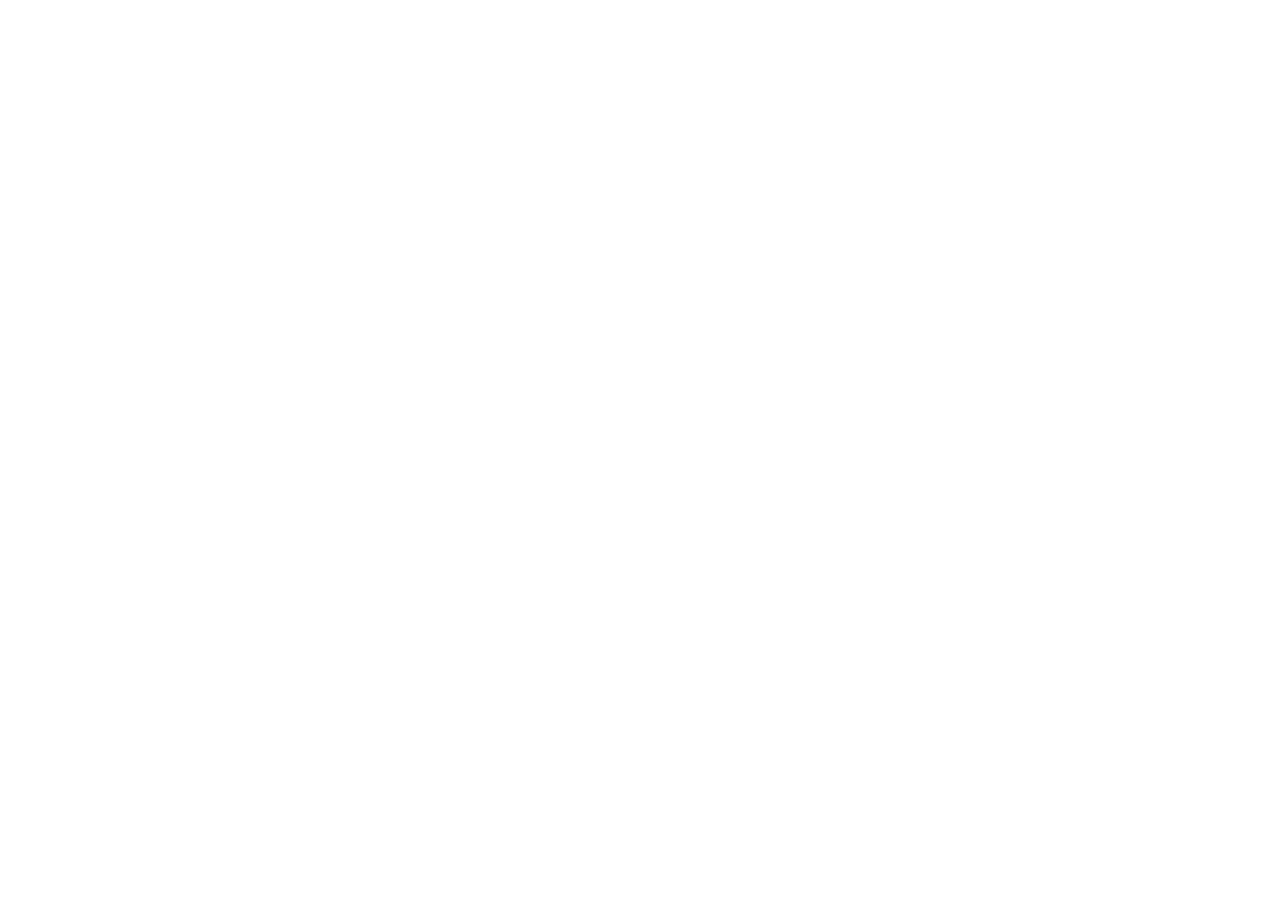
==== index.html @ d372a6a5 ":tada: Init projet" ====
<!DOCTYPE html>
<html lang="en">
<head>
    <meta charset="UTF-8">
    <meta http-equiv="X-UA-Compatible" content="IE=edge">
    <meta name="viewport" content="width=device-width, initial-scale=1.0">
    <link rel="stylesheet" href="style.css">
    <title>Document</title>
</head>
<body>
    
</body>
</html>
---- style.css ----
@import "styles/mc.css"
@import "styles/quentin.css"
@import "styles/olivia.css"
@import "styles/victor.css"
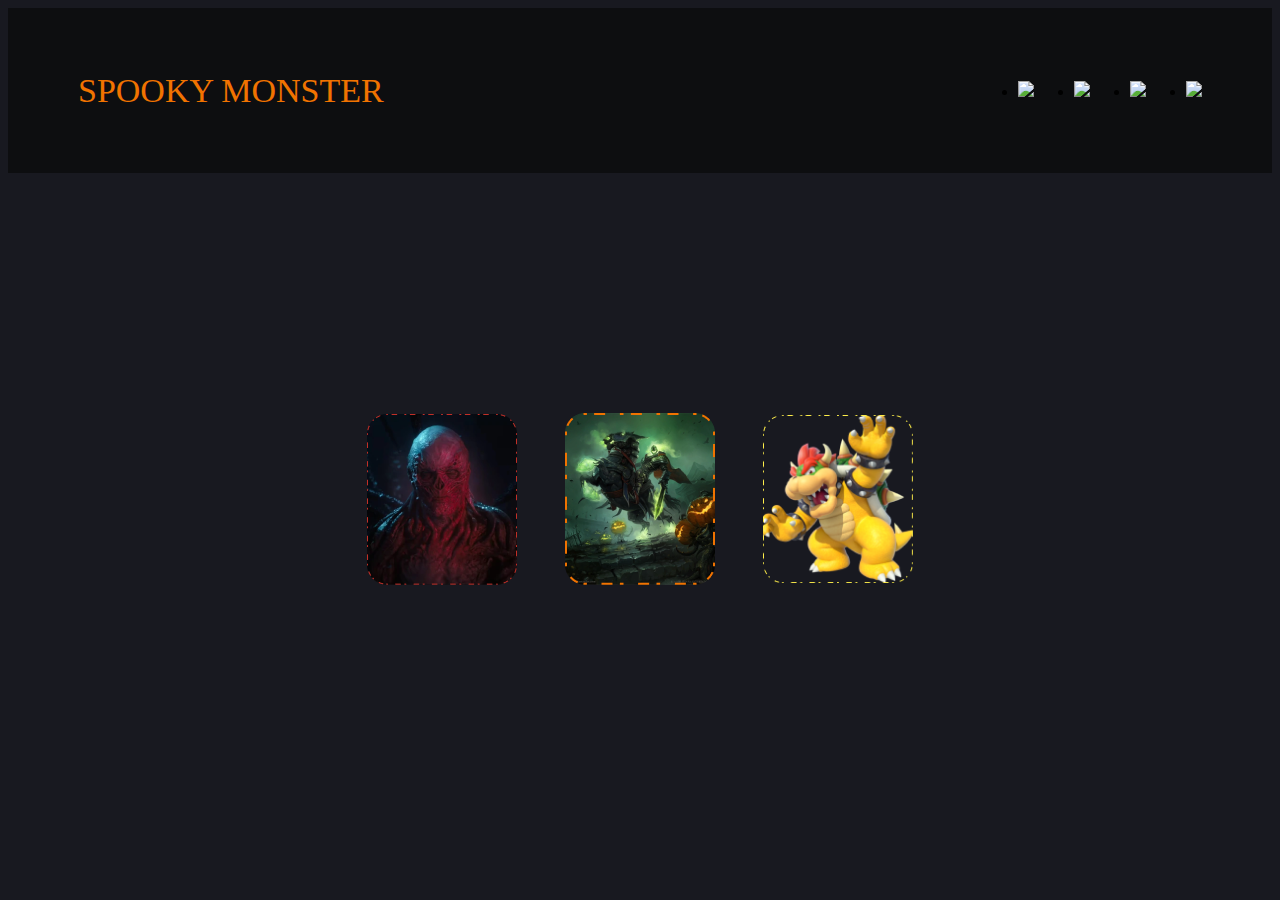
==== commit d634045c: ":rocket: Ajout contenu page cavalier et landing page" ====
--- a/index.html
+++ b/index.html
@@ -8,6 +8,24 @@
     <title>Document</title>
 </head>
 <body>
+    <nav>
+        <div class="left">
+          <p>SPOOKY MONSTER</p>
+        </div>
+        <div class="right">
+          <ul>
+            <li><a href=""><img src="img/bowser.jpg" class="bowser"></a></li>
+            <li><a href=""><img src="img/headless.png" class="knight"></a></li>
+            <li><a href=""><img src="img/vecna.png" class="vecna"></a></li>
+            <li><a href=""><img src="img/jack.jpg" class="jack"></a></li>
+          </ul>
+        </div>
+    </nav>
+    <div class="imageHome">
+        <img src="images/VECNA 2.png" alt="">
+        <img src="images/cst.png" alt="">
+        <img src="images/cstHome.png" alt="">
+    </div>
     
 </body>
 </html>--- a/style.css
+++ b/style.css
@@ -1,4 +1,44 @@
-@import "styles/mc.css"
-@import "styles/quentin.css"
-@import "styles/olivia.css"
-@import "styles/victor.css"+nav{
+    display: flex;
+    justify-content:space-between;
+    height:15vh;
+    align-items: center;
+    padding:15px 70px 15px 70px;
+    background:#0D0E10;
+    margin-bottom: 240px;
+}
+
+.left p{
+    color:#F17300;
+    font-family: 'Poppins', sans-serif;
+    font-family: 'Special Elite', 'cursive';
+    font-size:34px;  
+  }
+
+  nav > div > ul {
+    display: flex;
+    gap: 40px;
+  }
+
+  body {
+    background-color: #181920;
+  }
+
+  .imageHome{
+    display: flex;
+    justify-content: center;
+    align-items: center;
+    gap: 48px;
+    margin-top: 240px;
+  }
+
+  .imageHome > img {
+    width: 150px;
+  }
+
+@import "styles/mc.css";
+@import "styles/quentin.css";
+@import "styles/olivia.css";
+@import "styles/victor.css";
+
+
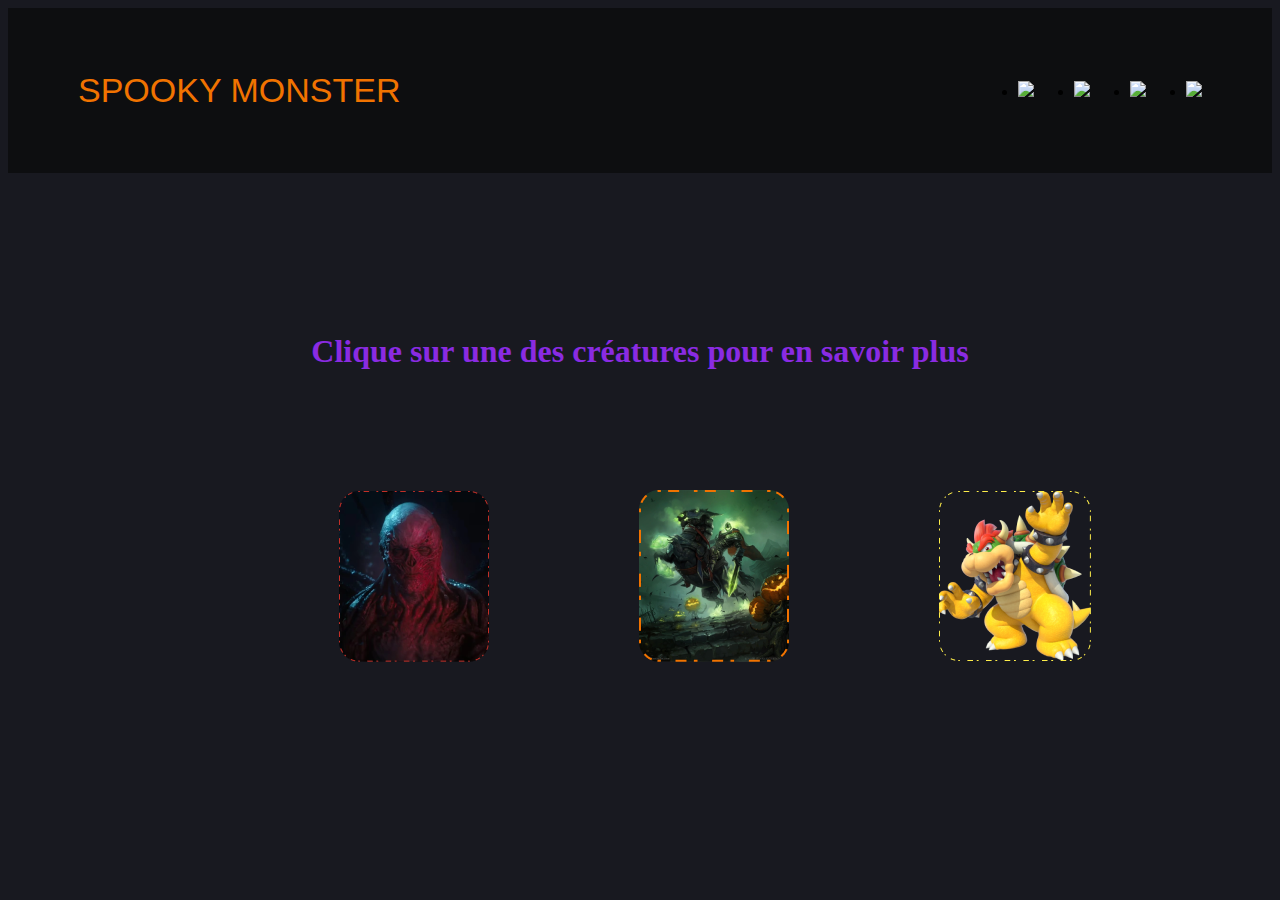
==== commit fbe81b76: "Mise en page page cavalier + Mise en page landing page" ====
--- a/index.html
+++ b/index.html
@@ -14,17 +14,18 @@
         </div>
         <div class="right">
           <ul>
-            <li><a href=""><img src="img/bowser.jpg" class="bowser"></a></li>
-            <li><a href=""><img src="img/headless.png" class="knight"></a></li>
-            <li><a href=""><img src="img/vecna.png" class="vecna"></a></li>
-            <li><a href=""><img src="img/jack.jpg" class="jack"></a></li>
+            <li><a href="victor.html"><img src="img/bowser.jpg" class="bowser"></a></li>
+            <li><a href="quentin.html"><img src="img/headless.png" class="knight"></a></li>
+            <li><a href="mc.html"><img src="img/vecna.png" class="vecna"></a></li>
+            <li><a href="olivia.html"><img src="img/jack.jpg" class="jack"></a></li>
           </ul>
         </div>
     </nav>
+    <h1>Clique sur une des créatures pour en savoir plus</h1>
     <div class="imageHome">
-        <img src="images/VECNA 2.png" alt="">
-        <img src="images/cst.png" alt="">
-        <img src="images/cstHome.png" alt="">
+        <a href="mc.html"></a><img src="images/VECNA 2.png" alt=""></a>
+        <a href="mc.html"></a><img src="images/cst.png" alt=""></a>
+        <a href="mc.html"></a><img src="images/cstHome.png" alt=""></a>
     </div>
     
 </body>
--- a/style.css
+++ b/style.css
@@ -5,13 +5,18 @@
     align-items: center;
     padding:15px 70px 15px 70px;
     background:#0D0E10;
-    margin-bottom: 240px;
+    margin-bottom: 160px;
+}
+
+h1{
+    font-family: 'Chalkduster';
+    color: blueviolet;
+    text-align: center;
 }
 
 .left p{
     color:#F17300;
-    font-family: 'Poppins', sans-serif;
-    font-family: 'Special Elite', 'cursive';
+    font-family: 'Chalkduster', sans-serif;
     font-size:34px;  
   }
 
@@ -28,11 +33,11 @@
     display: flex;
     justify-content: center;
     align-items: center;
-    gap: 48px;
-    margin-top: 240px;
+    gap: px;
+    margin-top: 120px;
   }
 
-  .imageHome > img {
+  .imageHome > a {
     width: 150px;
   }
 
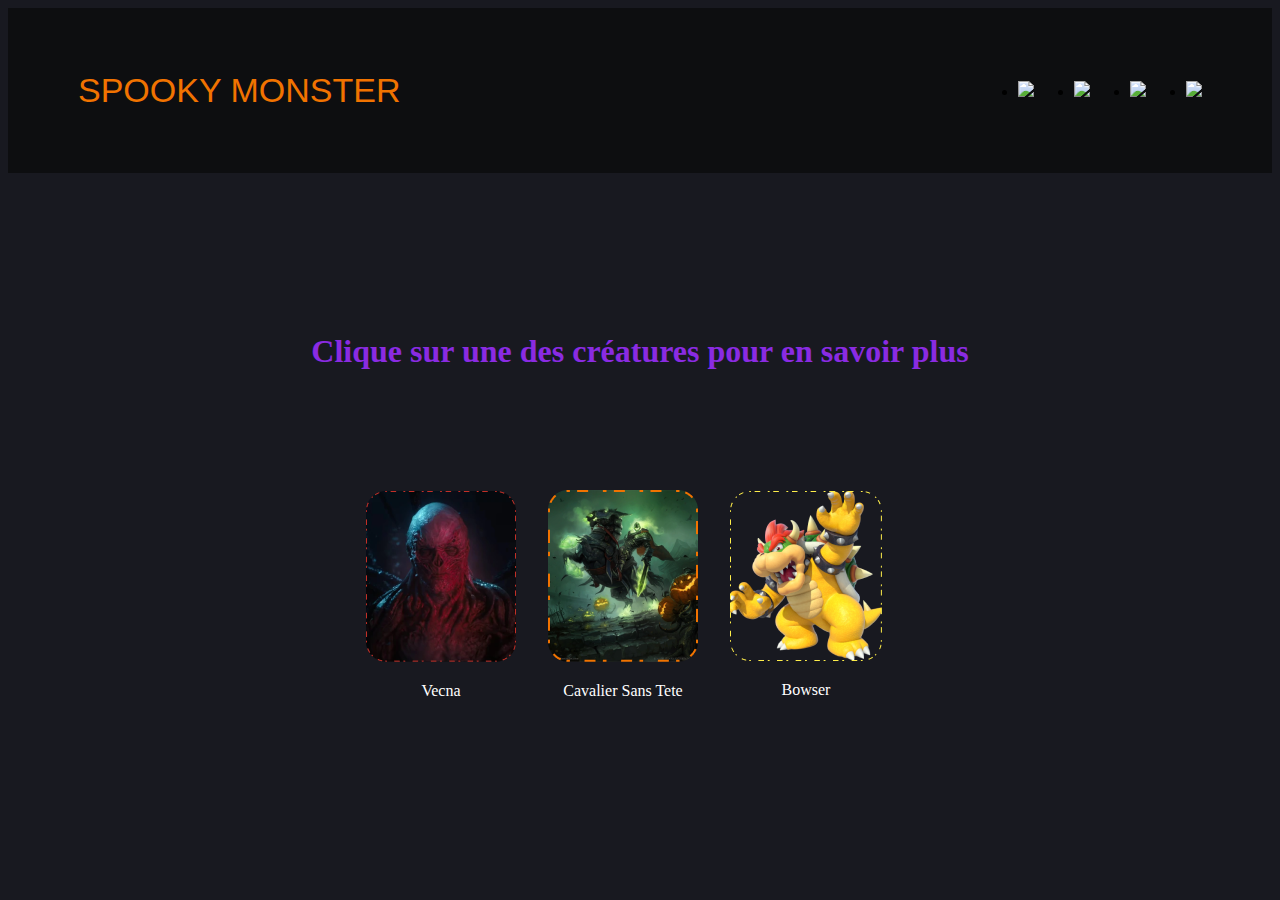
==== commit 713fae46: "Modification Landing Page + Finalisation CSS du CST" ====
--- a/index.html
+++ b/index.html
@@ -23,9 +23,18 @@
     </nav>
     <h1>Clique sur une des créatures pour en savoir plus</h1>
     <div class="imageHome">
-        <a href="mc.html"></a><img src="images/VECNA 2.png" alt=""></a>
-        <a href="mc.html"></a><img src="images/cst.png" alt=""></a>
-        <a href="mc.html"></a><img src="images/cstHome.png" alt=""></a>
+        <div>
+            <a href="mc.html"><img src="images/VECNA 2.png" alt=""></a>
+            <p>Vecna</p>
+        </div>
+        <div>
+            <a href="quentin.html"><img src="images/cst.png" alt=""></a>
+            <p>Cavalier Sans Tete</p>
+        </div>
+        <div>
+            <a href="victor.html"><img src="images/cstHome.png" alt=""></a>
+            <p>Bowser</p>
+        </div>
     </div>
     
 </body>
--- a/style.css
+++ b/style.css
@@ -39,6 +39,17 @@
 
   .imageHome > a {
     width: 150px;
+    margin-right: 32px;
+  }
+
+  .imageHome>div{
+    margin-right: 32px;
+  }
+
+  .imageHome>div>p {
+    font-family: 'Chalkduster';
+    color: white;
+    text-align: center;
   }
 
 @import "styles/mc.css";
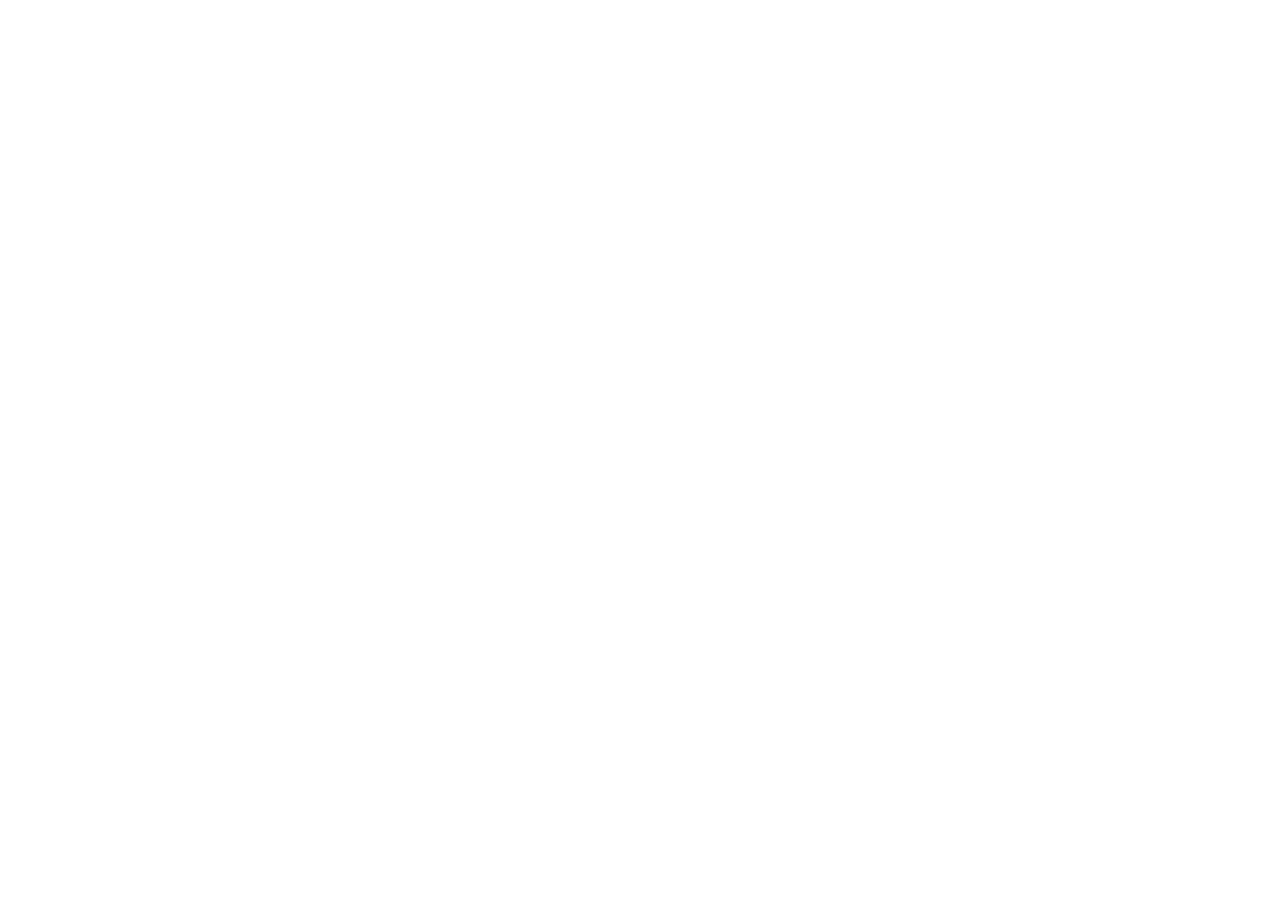
==== commit ae6a3666: "Revert "Dev"" ====
--- a/index.html
+++ b/index.html
@@ -8,34 +8,6 @@
     <title>Document</title>
 </head>
 <body>
-    <nav>
-        <div class="left">
-          <p>SPOOKY MONSTER</p>
-        </div>
-        <div class="right">
-          <ul>
-            <li><a href="victor.html"><img src="img/bowser.jpg" class="bowser"></a></li>
-            <li><a href="quentin.html"><img src="img/headless.png" class="knight"></a></li>
-            <li><a href="mc.html"><img src="img/vecna.png" class="vecna"></a></li>
-            <li><a href="olivia.html"><img src="img/jack.jpg" class="jack"></a></li>
-          </ul>
-        </div>
-    </nav>
-    <h1>Clique sur une des créatures pour en savoir plus</h1>
-    <div class="imageHome">
-        <div>
-            <a href="mc.html"><img src="images/VECNA 2.png" alt=""></a>
-            <p>Vecna</p>
-        </div>
-        <div>
-            <a href="quentin.html"><img src="images/cst.png" alt=""></a>
-            <p>Cavalier Sans Tete</p>
-        </div>
-        <div>
-            <a href="victor.html"><img src="images/cstHome.png" alt=""></a>
-            <p>Bowser</p>
-        </div>
-    </div>
     
 </body>
 </html>--- a/style.css
+++ b/style.css
@@ -1,60 +1,4 @@
-nav{
-    display: flex;
-    justify-content:space-between;
-    height:15vh;
-    align-items: center;
-    padding:15px 70px 15px 70px;
-    background:#0D0E10;
-    margin-bottom: 160px;
-}
-
-h1{
-    font-family: 'Chalkduster';
-    color: blueviolet;
-    text-align: center;
-}
-
-.left p{
-    color:#F17300;
-    font-family: 'Chalkduster', sans-serif;
-    font-size:34px;  
-  }
-
-  nav > div > ul {
-    display: flex;
-    gap: 40px;
-  }
-
-  body {
-    background-color: #181920;
-  }
-
-  .imageHome{
-    display: flex;
-    justify-content: center;
-    align-items: center;
-    gap: px;
-    margin-top: 120px;
-  }
-
-  .imageHome > a {
-    width: 150px;
-    margin-right: 32px;
-  }
-
-  .imageHome>div{
-    margin-right: 32px;
-  }
-
-  .imageHome>div>p {
-    font-family: 'Chalkduster';
-    color: white;
-    text-align: center;
-  }
-
-@import "styles/mc.css";
-@import "styles/quentin.css";
-@import "styles/olivia.css";
-@import "styles/victor.css";
-
-
+@import "styles/mc.css"
+@import "styles/quentin.css"
+@import "styles/olivia.css"
+@import "styles/victor.css"